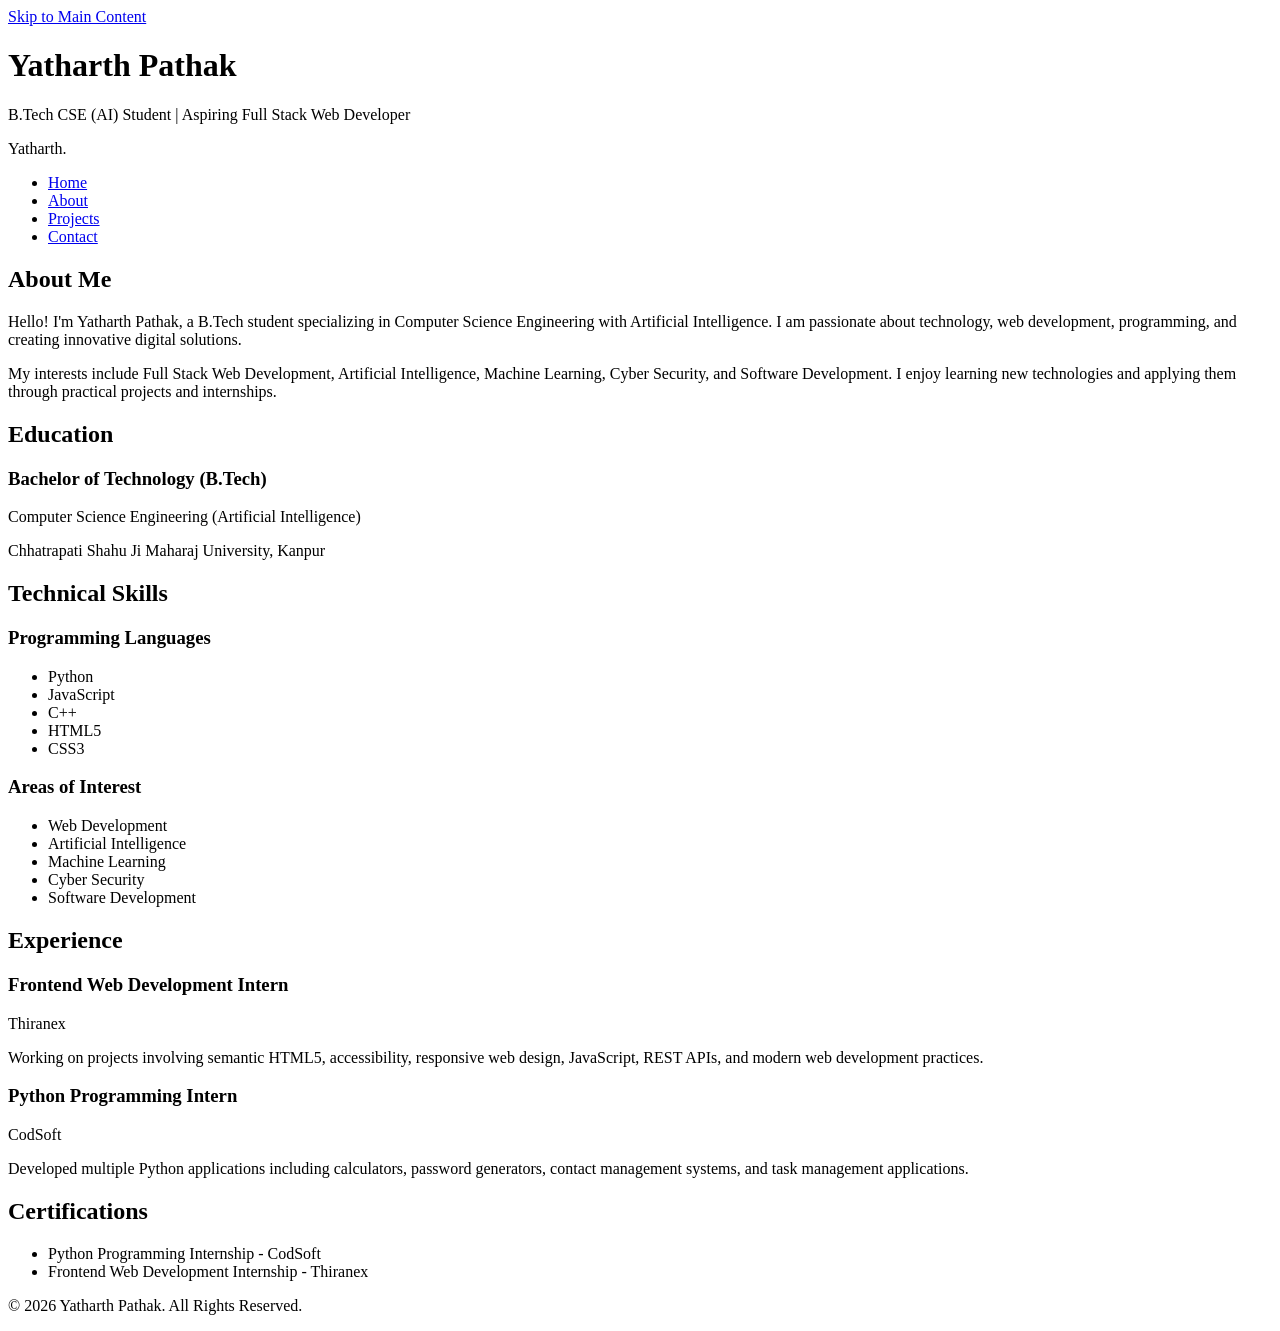
==== 01-HTML5-Semantic-Portfolio/about.html @ 67f54b13 "Add files via upload" ====
<!DOCTYPE html>
<html lang="en">

<head>
    <meta charset="UTF-8">
    <meta name="viewport" content="width=device-width, initial-scale=1.0">
    <title>Yatharth Pathak | Portfolio</title>
    <meta name="description" content="Yatharth Pathak - B.Tech CSE AI student and aspiring Full Stack Web Developer. Portfolio showcasing skills, projects, certifications and web development experience.">
    <meta name="keywords" content="Yatharth Pathak, Portfolio, Full Stack Developer, Web Developer, HTML5, CSS3, JavaScript, AI, Python">
    <meta name="author" content="Yatharth Pathak">
    <meta name="robots" content="index, follow">
    <meta name="theme-color" content="#0d6efd">
    <link rel="canonical" href="index.html">
    <link rel="stylesheet" href="assets/css/style.css">
</head>

<body>
    <a href="#main-content" class="skip-link">Skip to Main Content</a>
    <header role="banner">
        <h1>Yatharth Pathak</h1>
        <p>B.Tech CSE (AI) Student | Aspiring Full Stack Web Developer</p>
        <nav aria-label="Main Navigation">
            <div class="logo">Yatharth.</div>
            <ul>
                <li><a href="index.html" aria-current="page">Home</a></li>
                <li><a href="about.html">About</a></li>
                <li><a href="projects.html">Projects</a></li>
                <li><a href="contact.html">Contact</a></li>
            </ul>
        </nav>
    </header>

<main id="main-content">

    <section aria-labelledby="about-heading">

        <h2 id="about-heading">About Me</h2>

        <p>
            Hello! I'm Yatharth Pathak, a B.Tech student specializing in Computer Science Engineering with Artificial Intelligence.
            I am passionate about technology, web development, programming, and creating innovative digital solutions.
        </p>

        <p>
            My interests include Full Stack Web Development, Artificial Intelligence, Machine Learning, Cyber Security, and Software Development. 
            I enjoy learning new technologies and applying them through practical projects and internships.
        </p>

    </section>

    <section aria-labelledby="education-heading">

        <h2 id="education-heading">Education</h2>

        <article>

            <h3>Bachelor of Technology (B.Tech)</h3>
            <p>
                Computer Science Engineering (Artificial Intelligence)
            </p>
            <p>
                Chhatrapati Shahu Ji Maharaj University, Kanpur
            </p>

        </article>

    </section>
    <section aria-labelledby="skills-heading">
        <h2 id="skills-heading">Technical Skills</h2>

        <article>
            <h3>Programming Languages</h3>
            <ul>
                <li>Python</li>
                <li>JavaScript</li>
                <li>C++</li>
                <li>HTML5</li>
                <li>CSS3</li>
            </ul>
        </article>

        <article>
            <h3>Areas of Interest</h3>
            <ul>
                <li>Web Development</li>
                <li>Artificial Intelligence</li>
                <li>Machine Learning</li>
                <li>Cyber Security</li>
                <li>Software Development</li>
            </ul>
        </article>

    </section>
    <section aria-labelledby="experience-heading">
        <h2 id="experience-heading">Experience</h2>
        <article>
            <h3>Frontend Web Development Intern</h3>
            <p>
                Thiranex
            </p>
            <p>
                Working on projects involving semantic HTML5,
                accessibility, responsive web design, JavaScript,
                REST APIs, and modern web development practices.
            </p>

        </article>

        <article>

            <h3>Python Programming Intern</h3>

            <p>
                CodSoft
            </p>

            <p>
                Developed multiple Python applications including
                calculators, password generators, contact management
                systems, and task management applications.
            </p>

        </article>

    </section>

    <aside aria-labelledby="certifications-heading">

        <h2 id="certifications-heading">Certifications</h2>

        <ul>
            <li>Python Programming Internship - CodSoft</li>
            <li>Frontend Web Development Internship - Thiranex</li>
        </ul>

    </aside>

</main>

    <footer role="contentinfo">
        <p>
            &copy; 2026 Yatharth Pathak. All Rights Reserved.
        </p>
    </footer>

    <script src="assets/js/script.js"></script>

</body>
</html>
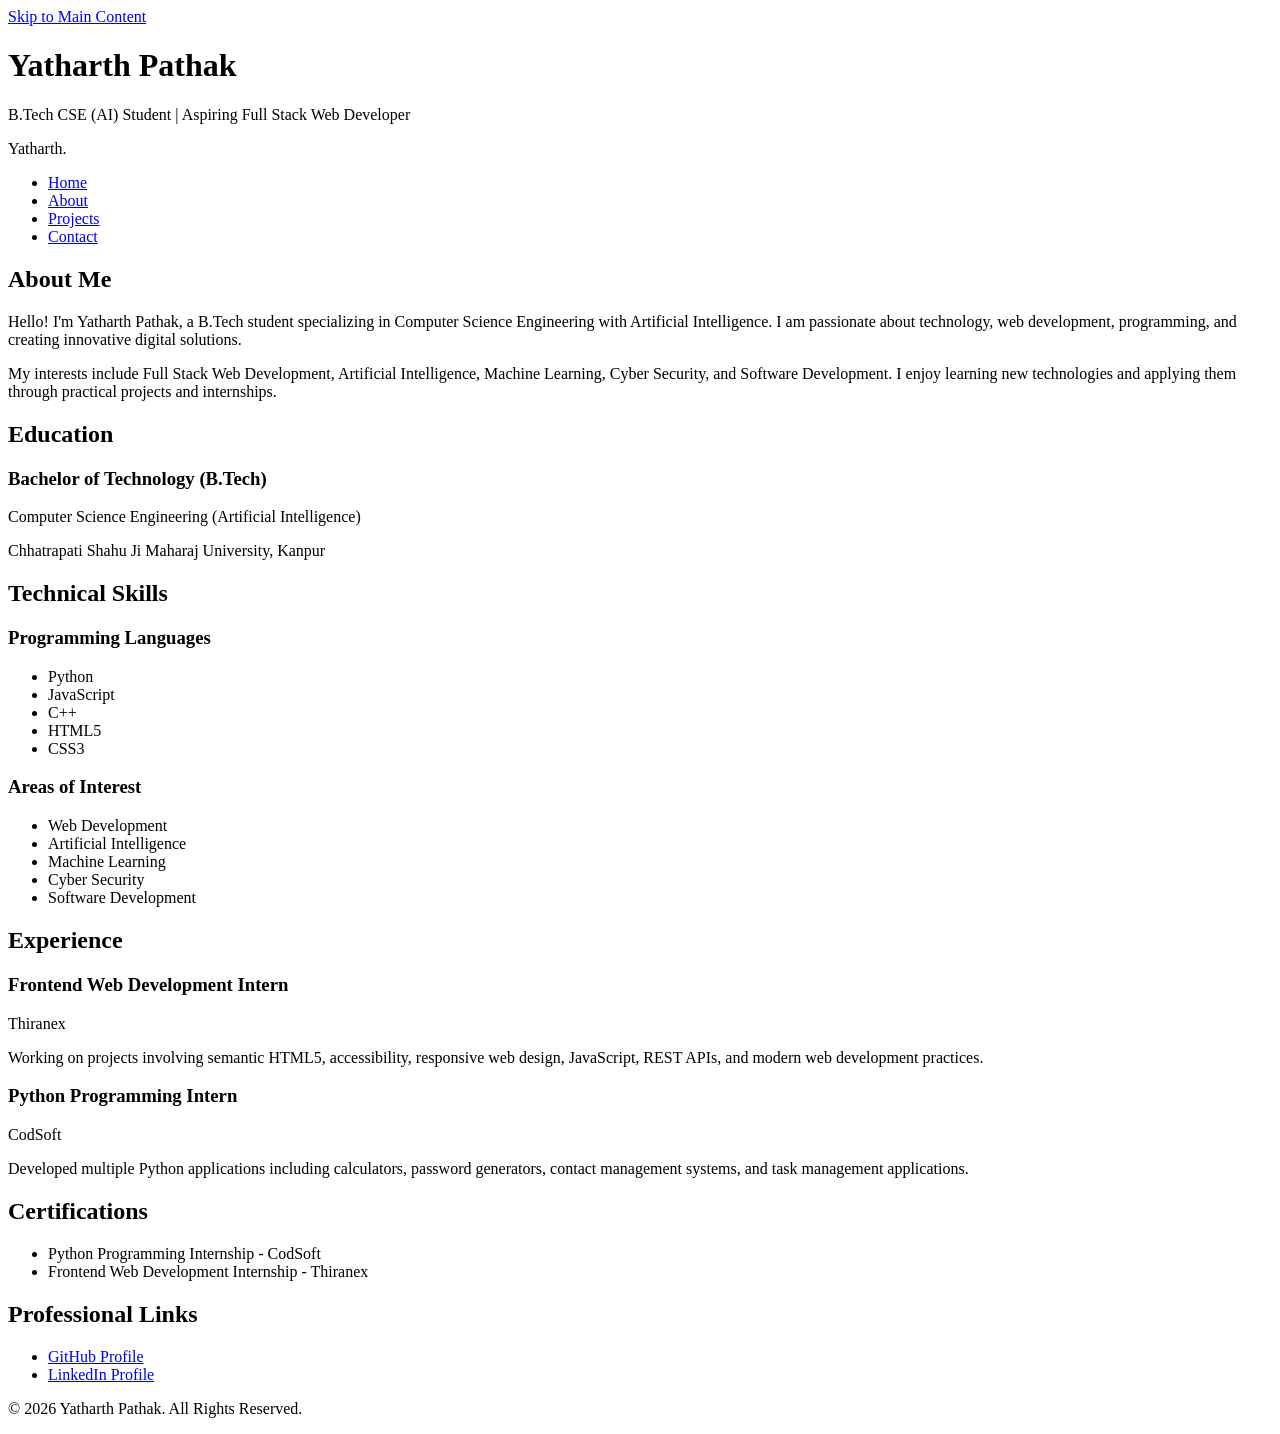
==== commit 4066d88e: "Update about.html" ====
--- a/01-HTML5-Semantic-Portfolio/about.html
+++ b/01-HTML5-Semantic-Portfolio/about.html
@@ -135,6 +135,24 @@
 
     </aside>
 
+    <section aria-labelledby="links-heading">
+    <h2 id="links-heading">Professional Links</h2>
+
+    <ul>
+        <li>
+            <a href="https://github.com/Yatharth007Pathak" target="_blank" rel="noopener noreferrer">
+                GitHub Profile
+            </a>
+        </li>
+
+        <li>
+            <a href="https://www.linkedin.com/in/YOUR-LINKEDIN-USERNAME" target="_blank" rel="noopener noreferrer">
+                LinkedIn Profile
+            </a>
+        </li>
+    </ul>
+</section>
+
 </main>
 
     <footer role="contentinfo">
@@ -146,4 +164,4 @@
     <script src="assets/js/script.js"></script>
 
 </body>
-</html>+</html>
